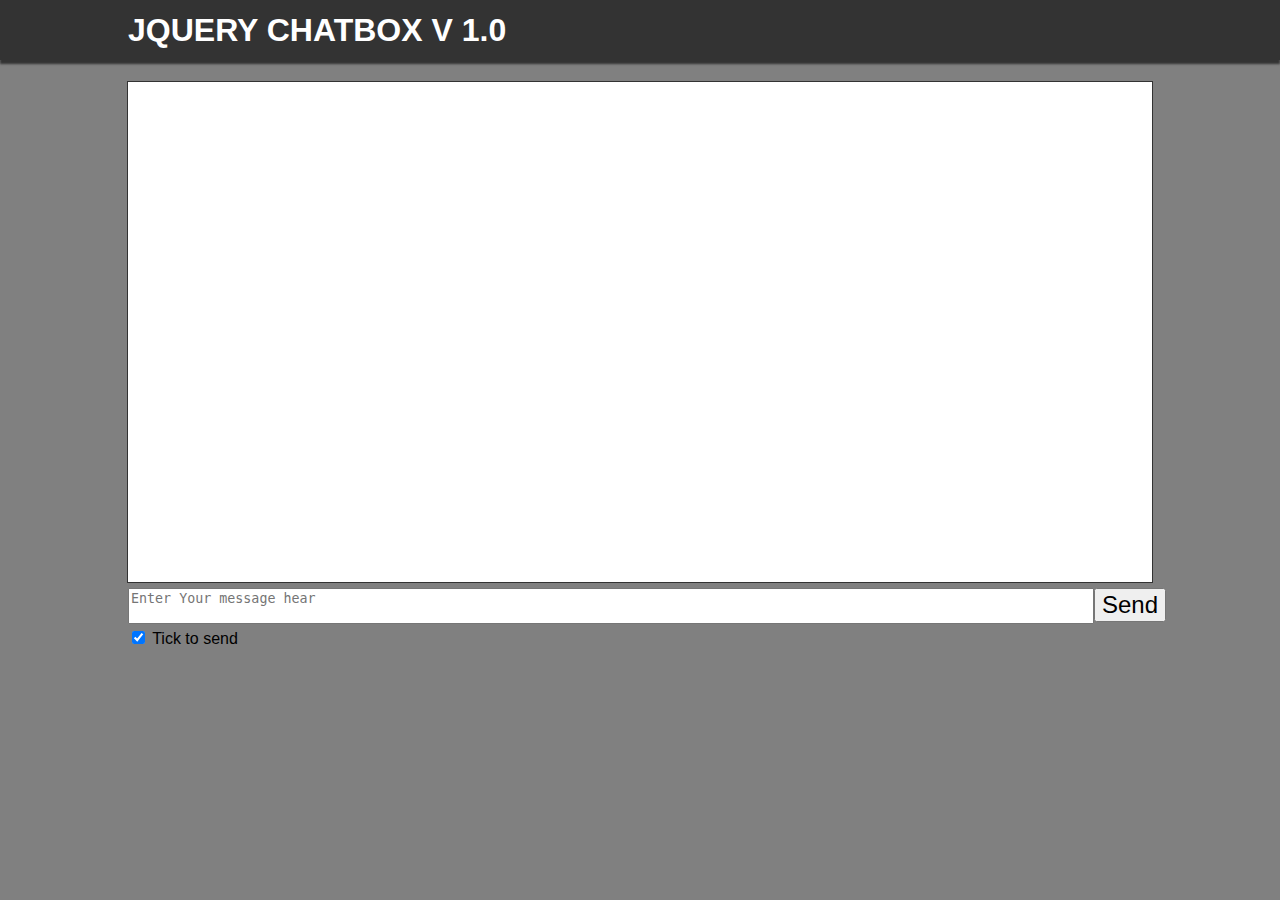
==== index.html @ 6e010f38 "first commit" ====
<!DOCTYPE html>
<html lang="en">
<head>
	<meta charset="UTF-8">
	<title>JQUERY CHATBOX</title>
	<script type="text/javascript" src="js/jquery-3.4.1.min.js"></script>
	<script type="text/javascript" src="js/script.js"></script>
	<link rel="stylesheet" type="text/css" href="style/css.css">


</head>
<body>
	
	
<div id="header">
	<h1>JQUERY CHATBOX V 1.0</h1
</div>

<div id = "container">
	
</div>

<div id="controls">
	<textarea id="textarea" placeholder="Enter Your message hear"></textarea>
	<button id="Send">Send</button>
	<br>
	<input checked type="checkbox" id="enter"/>
	<label>Tick to send </label>
</div>
</body>
</html>
---- style/css.css ----
body{
			font-family: arial, sans-sarif;
			margin: 0px;
			background-color: grey; 
		}

	#header{
		width: 100%;
		height: 60px;
		background-color: #333; 
		box-shadow: 0px 4px 2px #333;

	}

	#header>h1{
		padding: 12px;
		width: 1024px;
		margin: 0px auto;
		color: white;
	}

	#container{
		width: 1024px;
		height: 500px;
		margin: 0px auto;
		margin-top: 20px;
		background-color: white;
		border: 1px solid #333;
		overflow: scroll;
	}
	
	#controls{
		width: 1024px;
		margin: 5px auto;
	}

	#textarea{
		resize: none;
		width: 960px;
	}

	#Send{
		font-size: 24px;
		position: absolute;
	}

	.userName{
		color:blue;
		font-weight: bold;
	}

	.chatbot{
		color: green;
		font-weight: bolder;
	}
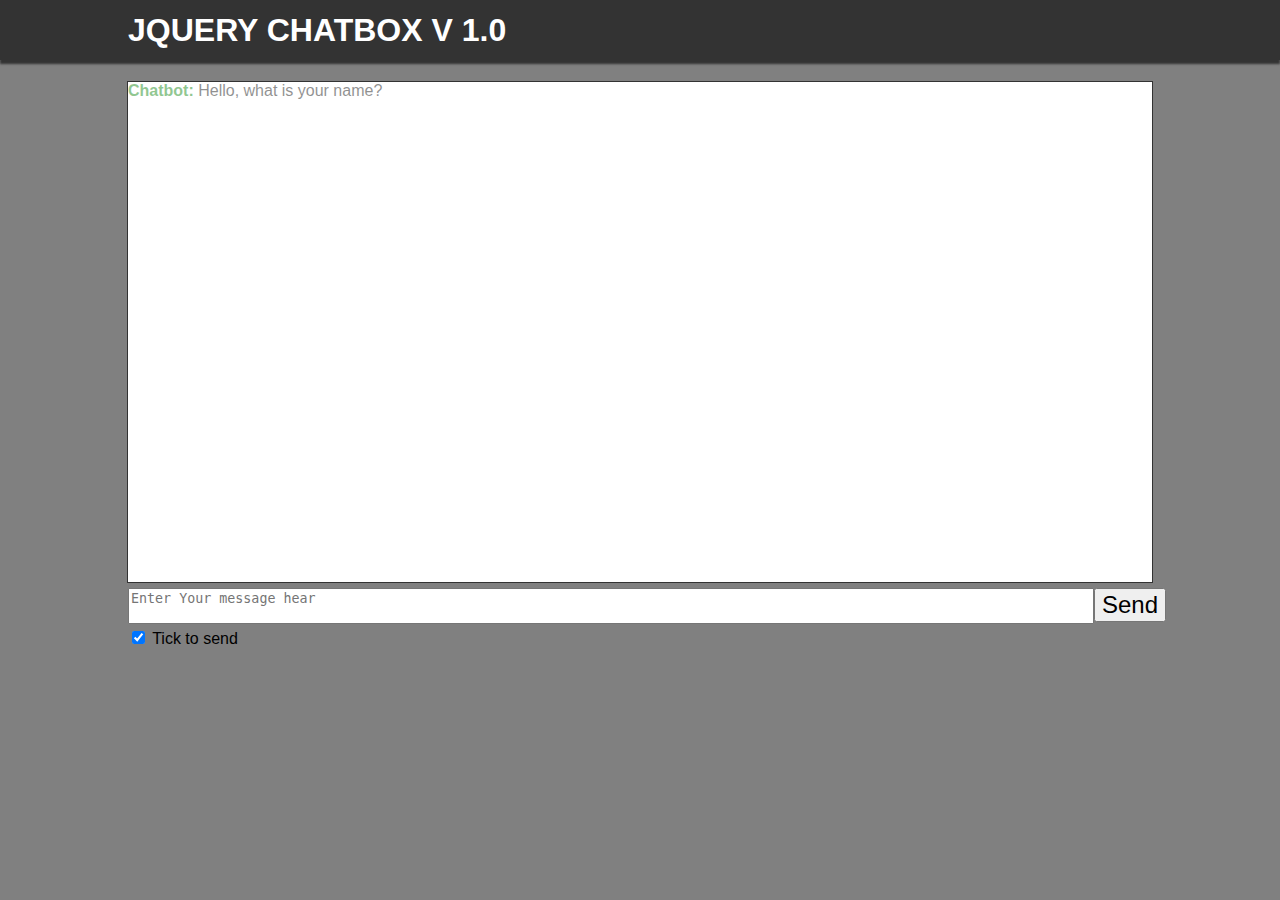
==== commit 29bc48bd: "Update index.html" ====
--- a/index.html
+++ b/index.html
@@ -3,8 +3,8 @@
 <head>
 	<meta charset="UTF-8">
 	<title>JQUERY CHATBOX</title>
-	<script type="text/javascript" src="js/jquery-3.4.1.min.js"></script>
-	<script type="text/javascript" src="js/script.js"></script>
+	<script type="text/javascript" src="Js/jquery-3.4.1.min.js"></script>
+	<script type="text/javascript" src="Js/script.js"></script>
 	<link rel="stylesheet" type="text/css" href="style/css.css">
 
 
